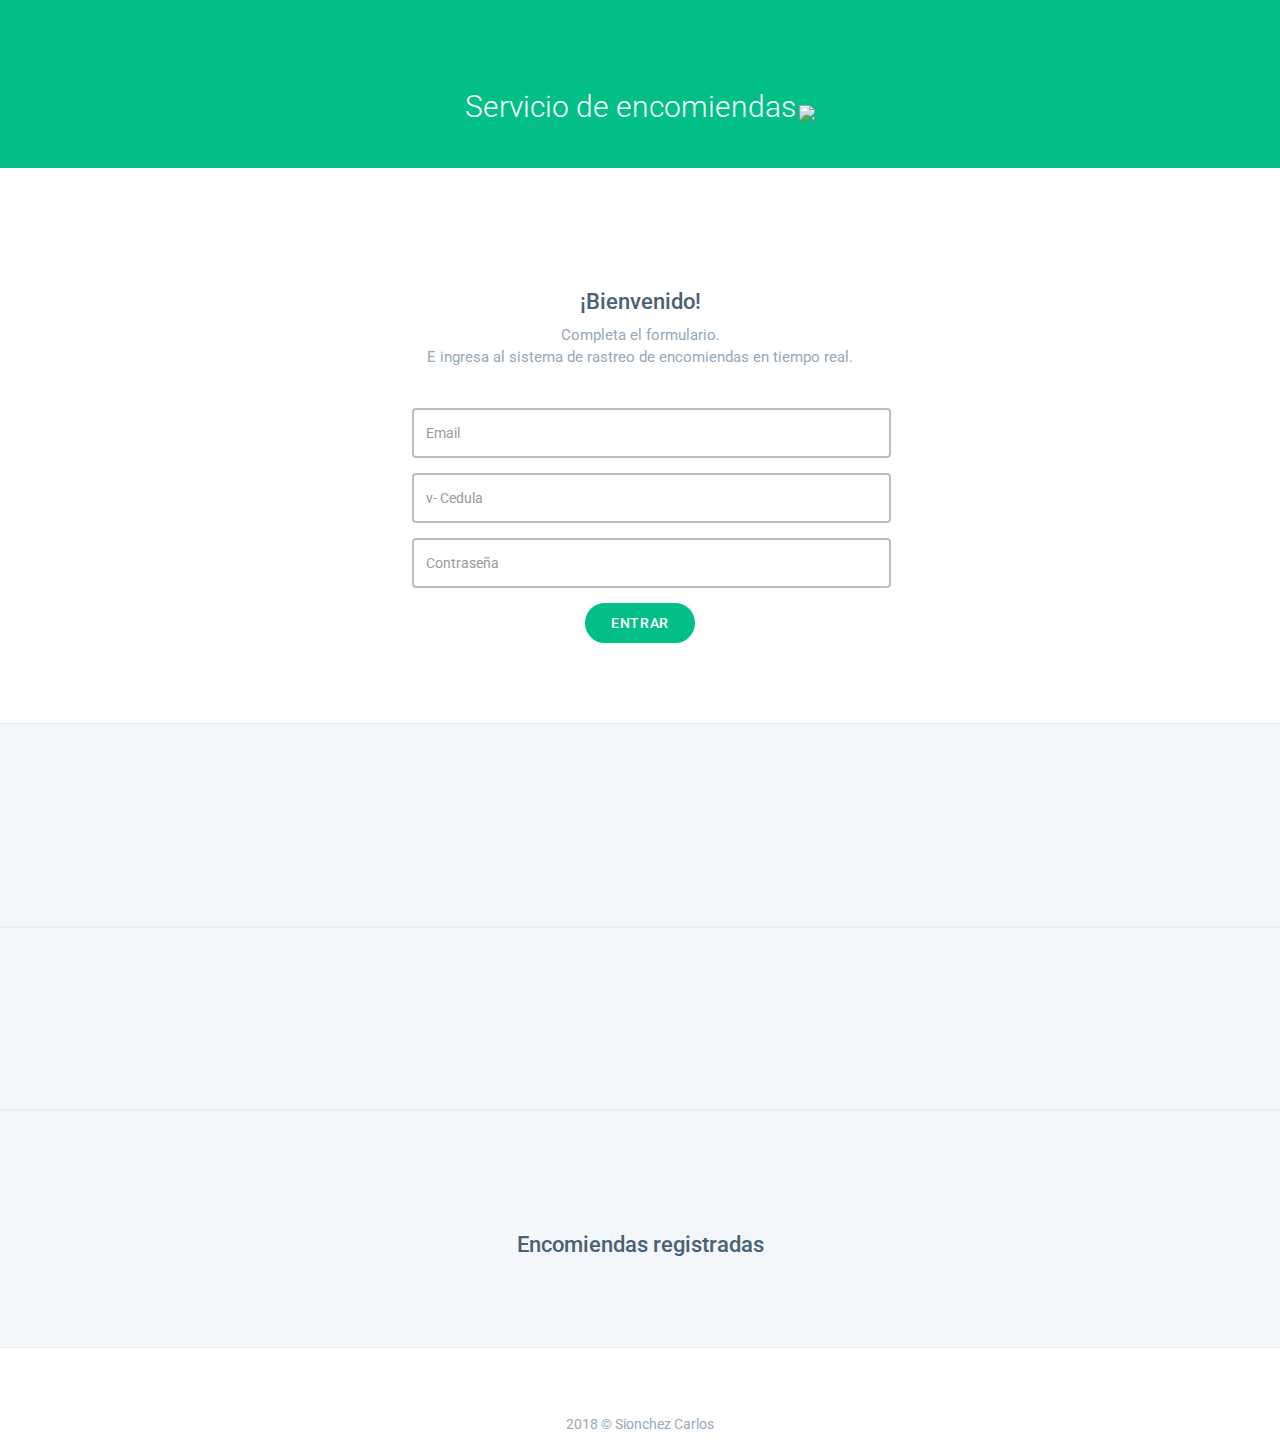
==== public/index.html @ e3ac1810 "modificando estructura y agregando confugiracion de dploy para firebase" ====
<!DOCTYPE html>
<html lang="es">
    <head>
        <meta charset="utf-8"><!-- Conjunto de Caracteres Predeterminados. -->
        <meta name="viewport" content="width=device-width, initial-scale=1.0">
        <meta name="description" content="#"><!-- Descripcion corta para el SEO. -->
        <meta name="author" content="Sionchez Carlos"><!-- Informacion Acerca del Autor. -->

        <!-- Icono - Inicio.-->
        <link rel="shortcut icon" href="imagenes/favicon.ico">
        <link rel="apple-touch-icon" href="apple-touch-icon.png">
        <link rel="apple-touch-icon" sizes="72x72" href="apple-touch-icon-72x72.png">
        <link rel="apple-touch-icon" sizes="114x114" href="apple-touch-icon-114x114.png">
        <!-- Icono - Fin. -->

        <title>Tesis - Sionchez Carlos</title>

        <!-- Tipografia Goolge Fonts - Inicio. -->
        <link href='https://fonts.googleapis.com/css?family=Pacifico' rel='stylesheet' type='text/css'>
        <link href='https://fonts.googleapis.com/css?family=Roboto:400,300,500,700' rel='stylesheet' type='text/css'>
        <!-- Tipografia Goolge Fonts - Fin. -->

        <link href="css/bootstrap.min.css" rel="stylesheet"><!-- Bootstrap -->

        <link href="css/pe-icon-7-stroke.css" rel="stylesheet"><!-- Fuentes de los Iconos. -->

        <link href="css/estilo.css" rel="stylesheet"><!-- Estilos del Tema Base. -->

        <link href="css/color/verde.css" rel="stylesheet"><!-- Estilos de Color. -->

        <link href="https://cdnjs.cloudflare.com/ajax/libs/tabulator/3.4.6/css/tabulator.min.css" rel="stylesheet"> <!-- Estilos de tabla. -->
        <link href="css/css_personalizados/map.css" rel="stylesheet"> <!-- Estilos de mapa. -->

        <a href="https://icons8.com"></a> <!-- Iconos -->

        <!-- Librerias de FireBase - Inicio. -->
        <script src="https://www.gstatic.com/firebasejs/4.10.1/firebase.js"></script>
        <script src="https://www.gstatic.com/firebasejs/4.9.0/firebase-app.js"></script>
        <script src="https://www.gstatic.com/firebasejs/4.9.0/firebase-auth.js"></script>
        <script src="https://www.gstatic.com/firebasejs/4.9.0/firebase-database.js"></script>
        <script src="https://www.gstatic.com/firebasejs/4.9.0/firebase-firestore.js"></script>
        <script src="https://www.gstatic.com/firebasejs/4.9.0/firebase-messaging.js"></script>
        <script src="./js/js_personalizados/setup.js"></script>


       
        
  

      
        <!-- Librerias de FireBase - Fin. -->
    </head>
    <body data-spy="scroll" data-target="#navbar-menu" id = "total-body" >


     
      <!-- menu -->
    <div id ="principal-menu" style= "display:none">
      <div class="navbar-collapse collapse" id="navbar-menu">
          <!-- Navbar right -->
          <ul class="nav navbar-nav navbar-right">
            
              <li>
                  <button type="button" class="btn btn-white-fill navbar-btn" id="btnCerrarSesion">CERRAR SESIÓN</button>
                  <!-- <a href="" class="btn btn-white-fill navbar-btn">Try for Free</a> -->
              </li>
          </ul>

      </div>
    </div>
      <!--/Menu -->

<!-- End navbar-custom -->


      <!-- Titulo - Inicio. -->
      <section class="bg-custom header-title-box">
        <div class="container"><!-- Inicio del container. -->
          <div class="row">
            <div class="col-sm-12 text-center">
              <h3 class="text-white" style="display:inline-block">Servicio de encomiendas</h3>
              <img style="display:inline-block" src="https://png.icons8.com/ios/50/000000/in-transit.png">
            </div>
          </div>
        </div><!-- Fin del container. -->
      </section>
      <!-- Titulo - Fin. -->

      <!-- Formulario de Inicio de Sesion - Inicio. -->
      <section class="section" id="seccionUno">
        <div class="container"><!-- Inicio del container. -->
          <div class="row"><!-- Inicio del row. -->
            <div class="col-sm-12 text-center"><!-- Inicio de Columna. -->
              <h3 class="title">¡Bienvenido!</h3>
              <p class="text-muted sub-title">Completa el formulario.<br/> E ingresa al sistema de rastreo de encomiendas en tiempo real.</p>
            </div><!-- Fin de Columna. -->
          </div><!-- Fin del row. -->

          <div class="row"><!-- Inicio del row. -->
            <div class="col-sm-12 text-center"><!-- Inicio de Columna. -->
              <form  class="contact-form" onsubmit="login(event)">
                <div class="form-group"><!-- Email. -->
                  <input type="email" class="form-control" id="txtEmail"  placeholder="Email" autocomplete="off">
                </div>
                <div class="form-group"><!-- Cedula. -->
                  <input type="text" class="form-control" id="txtCedula"  placeholder="v- Cedula" autocomplete="off" required>
                </div>
                <div class="form-group"><!-- Contraseña. -->
                  <input type="password" class="form-control" id="txtPassword" placeholder="Contraseña" autocomplete="off">
                </div>

                <div class="row"><!-- Inicio del row. -->
                  <div class="col-xs-12"><!-- Inicio de Columna. -->
                    <div class="text-center">
                        <input type="submit" class="btn btn-custom" id="btnInicioSesion" value="Entrar" >
                      <!-- <button type="button" class="btn btn-custom" id="btnInicioSesion">INICIAR SESEÓN</button> -->
                    </div>
                  </div><!-- Fin de Columna. -->
                </div><!-- Fin del row. -->
                </form>
              </div><!-- Fin de Columna. -->
            </div><!-- Fin del row. -->
          </div><!-- Fin del container. -->
        </section>
        <!-- Formulario de Inicio de Sesion - Fin. -->

        <!-- Seccion Uno - Inicio. -->
        <section class="section bg-light" id="seccionDos">
            <div class="container"><!-- Inicio del container. -->
                <div class="row"><!-- Inicio de row. -->
                    <div class="col-sm-12 text-center">
                        <!-- <h3 class="title">TÍtulo</h3>
                        <p class="text-muted sub-title">Lorem ipsum dolor sit amet, consectetuer adipiscing elit. Aenean commodo ligula eget dolor.<br/> Aenean massa. Cum sociis natoque penatibus et magnis dis parturient montes.</p> -->
                        </br>
                        <!-- <button type="button" class="btn-sc btn-custom" id="btnCerrarSesion">CERRAR SESEÓN</button> -->
                    </div>
                </div><!-- Fin del row. -->
            </div><!-- Fin del container. -->
        </section>
        <!-- Seccion Uno - Fin -->

        <!-- Seccion Dos - Inicio. -->
        <section class="section bg-light" id="seccionTres">
            <div class="container"><!-- Inicio del container. -->
                <div class="row"><!-- Inicio de row. -->
                    <div class="col-sm-12 text-center">
                        <!-- <h3 class="title">TÍtulo</h3> -->
                        <button type="button" class="btn-sc btn-custom" id="btnBuscarPorUsuario" onClick = "validateId()" style="display:none" >Rastree su paquete</button>
                        <button type="button" class="btn-sc btn-custom" id="btnBuscarPaqueteId" onClick="getPackageId()" style="display:none" >Buscar paquete por Id</button>
                        <button type="button" class="btn-sc btn-custom" id="btnBuscarPaquetes" onClick="findPackages()" style="display:none" >Obtener todos los paquetes</button>
                        <button type="button" class="btn-sc btn-custom" id="btnBuscarPaquetesCiudad" onClick="selectCity()" style="display:none" >Buscar paquetes por destino</button>
                        <!-- <button type="button" class="btn-sc btn-custom" id="btnModal" onClick="modal()">Prueba Modal</button>
                        <button type="button" class="btn-sc btn-custom" id="btnMap" onClick="updateMapLocation()">Prueba actualizar valor mapa</button> -->
                        
                    </div>
                </div><!-- Fin del row. -->
            </div><!-- Fin del container. -->
        </section>
        <!-- Seccion Dos - Fin -->

        <!-- Seccion Cuatro - Inicio. -->
        <section class="section bg-light" id="seccionCuatro">
          <div class="container"><!-- Inicio del container. -->
              <div class="row"><!-- Inicio de row. -->
                  <div class="col-sm-12 text-center">
                      <h3 class="title">Encomiendas registradas</h3>
                      <div id ="tabla">

                      </div>
                      <!-- <p class="text-muted sub-title">Lorem ipsum dolor sit amet, consectetuer adipiscing elit. Aenean commodo ligula eget dolor.<br/> Aenean massa. Cum sociis natoque penatibus et magnis dis parturient montes.</p> -->
                  </div>
              </div><!-- Fin del row. -->
          </div><!-- Fin del container. -->
      </section>
      <!-- Seccion Cuatro - Fin -->
      <!-- Seccion Cinco - Inicio. -->

      <section  id="seccionCinco" style="display:none">
        <!-- <div class="container"><!-- Inicio del container. -->
            <!-- <div class="row">Inicio de row. -->
                <!-- <div class="col-sm-12 text-center"> --> 
                    <button type="button" class ="Modal-close" onclick="closeModal()"></button>
                    

                    <h3 class="display-4">Detalles de la encomienda:</h3>
                    <div id = "infPaquete">
                      
                      <div class="floating-box">
                        <p id="idPaquete">Id Paquete:</p> 
                        <p id = "nombre">Nombre:</p>
                        <p id = "apellido">Apellido:</p>
                      </div>
                       
                      <div class="floating-box">
                        <p id = "salida">Salidada:</p>
                        <p id = "destino">Destino:</p>
                        <p id = "unidad">Unidad:</p>
                      </div>

                      
                      <div class="floating-box">
                        <p id = "desc"> Descripción:</p>
                     
                      </div>
                        
                        
                    </div>
                    <div id = "map"></div>
                    
                    <!-- <p class="text-muted sub-title">Lorem ipsum dolor sit amet, consectetuer adipiscing ept. Aenean commodo ligula eget dolor.<br/> Aenean massa. Cum sociis natoque penatibus et magnis dis parturient montes.</p> -->
                <!-- </div> -->
            <!-- </div>Fin del row. -->
        <!-- </div>Fin del container. -->
    </section>
    <!-- Seccion Cinco - Fin -->

        <!-- Pie de Pagina - Inicio. -->
        <footer class="section bg-gray footer">
          <div class="container"><!-- Inicio del container. -->
            <div class="row"><!-- Inicio de Columna. -->
              <div class="col-sm-12">
                <div class="footer-alt text-center">
                  <p class="text-muted m-b-0">2018 © Sionchez Carlos</p>
                </div>
              </div>
            </div><!-- Fin de Columna. -->
          </div><!-- Fin del container. -->
        </footer>
        <!-- Pie de Pagina - Fin. -->
   
       
        <!-- js placed at the end of the document so the pages load faster -->
        <script src="js/jquery-2.1.4.min.js"></script>
        <script src="js/bootstrap.min.js"></script>
        <!-- Jquery easing -->
        <script type="text/javascript" src="js/jquery.easing.1.3.min.js"></script>
        <!--sticky header-->
        <script type="text/javascript" src="js/jquery.sticky.js"></script>
        <!-- parsley - form validation -->
        <script type="text/javascript" src="js/parsley.min.js"></script>
        <!--common script for all pages-->
        <script src="js/jquery.app.js"></script>
        <!-- Libreria para manejar los mensajes al usuario -->
        <script src="https://unpkg.com/sweetalert/dist/sweetalert.min.js"></script>
        <!-- Libreria Tabulator, como manejador de las tablas  -->
        <script   src="https://code.jquery.com/ui/1.12.1/jquery-ui.min.js"   integrity="sha256-VazP97ZCwtekAsvgPBSUwPFKdrwD3unUfSGVYrahUqU="   crossorigin="anonymous"></script>
        
        <script type="text/javascript" src="https://cdnjs.cloudflare.com/ajax/libs/tabulator/3.4.6/js/tabulator.min.js"></script>

         <!-- JS Personalizados - Inicio. -->
         <script src="js\js_personalizados\inicio_sesion.js"></script>
         <script src="js\js_personalizados\user.js"></script>
         <script src="js\js_personalizados\package.js"></script>
         <script src ="js/js_personalizados/utilities.js"></script>
         <!-- JS Personalizados - Fin. -->
          <!-- JS de Google Maps -Inicio -->
         <script src="https://maps.googleapis.com/maps/api/js?key=AIzaSyAMlY8XSEiIhadWUSuLr5lgk7InHzoGbU8&callback=initMap"
            async defer>
          </script>
          <!-- JS de Google Maps  -Fin -->

    </body>
</html>
---- public/css/pe-icon-7-stroke.css ----
@font-face {
	font-family: 'Pe-icon-7-stroke';
	src:url('../fonts/Pe-icon-7-stroke.eot?d7yf1v');
	src:url('../fonts/Pe-icon-7-stroke.eot?#iefixd7yf1v') format('embedded-opentype'),
		url('../fonts/Pe-icon-7-stroke.woff?d7yf1v') format('woff'),
		url('../fonts/Pe-icon-7-stroke.ttf?d7yf1v') format('truetype'),
		url('../fonts/Pe-icon-7-stroke.svg?d7yf1v#Pe-icon-7-stroke') format('svg');
	font-weight: normal;
	font-style: normal;
}

[class^="pe-7s-"], [class*=" pe-7s-"] {
	display: inline-block;
	font-family: 'Pe-icon-7-stroke';
	speak: none;
	font-style: normal;
	font-weight: normal;
	font-variant: normal;
	text-transform: none;
	line-height: 1;

	/* Better Font Rendering =========== */
	-webkit-font-smoothing: antialiased;
	-moz-osx-font-smoothing: grayscale;
}

.pe-7s-album:before {
	content: "\e6aa";
}
.pe-7s-arc:before {
	content: "\e6ab";
}
.pe-7s-back-2:before {
	content: "\e6ac";
}
.pe-7s-bandaid:before {
	content: "\e6ad";
}
.pe-7s-car:before {
	content: "\e6ae";
}
.pe-7s-diamond:before {
	content: "\e6af";
}
.pe-7s-door-lock:before {
	content: "\e6b0";
}
.pe-7s-eyedropper:before {
	content: "\e6b1";
}
.pe-7s-female:before {
	content: "\e6b2";
}
.pe-7s-gym:before {
	content: "\e6b3";
}
.pe-7s-hammer:before {
	content: "\e6b4";
}
.pe-7s-headphones:before {
	content: "\e6b5";
}
.pe-7s-helm:before {
	content: "\e6b6";
}
.pe-7s-hourglass:before {
	content: "\e6b7";
}
.pe-7s-leaf:before {
	content: "\e6b8";
}
.pe-7s-magic-wand:before {
	content: "\e6b9";
}
.pe-7s-male:before {
	content: "\e6ba";
}
.pe-7s-map-2:before {
	content: "\e6bb";
}
.pe-7s-next-2:before {
	content: "\e6bc";
}
.pe-7s-paint-bucket:before {
	content: "\e6bd";
}
.pe-7s-pendrive:before {
	content: "\e6be";
}
.pe-7s-photo:before {
	content: "\e6bf";
}
.pe-7s-piggy:before {
	content: "\e6c0";
}
.pe-7s-plugin:before {
	content: "\e6c1";
}
.pe-7s-refresh-2:before {
	content: "\e6c2";
}
.pe-7s-rocket:before {
	content: "\e6c3";
}
.pe-7s-settings:before {
	content: "\e6c4";
}
.pe-7s-shield:before {
	content: "\e6c5";
}
.pe-7s-smile:before {
	content: "\e6c6";
}
.pe-7s-usb:before {
	content: "\e6c7";
}
.pe-7s-vector:before {
	content: "\e6c8";
}
.pe-7s-wine:before {
	content: "\e6c9";
}
.pe-7s-cloud-upload:before {
	content: "\e68a";
}
.pe-7s-cash:before {
	content: "\e68c";
}
.pe-7s-close:before {
	content: "\e680";
}
.pe-7s-bluetooth:before {
	content: "\e68d";
}
.pe-7s-cloud-download:before {
	content: "\e68b";
}
.pe-7s-way:before {
	content: "\e68e";
}
.pe-7s-close-circle:before {
	content: "\e681";
}
.pe-7s-id:before {
	content: "\e68f";
}
.pe-7s-angle-up:before {
	content: "\e682";
}
.pe-7s-wristwatch:before {
	content: "\e690";
}
.pe-7s-angle-up-circle:before {
	content: "\e683";
}
.pe-7s-world:before {
	content: "\e691";
}
.pe-7s-angle-right:before {
	content: "\e684";
}
.pe-7s-volume:before {
	content: "\e692";
}
.pe-7s-angle-right-circle:before {
	content: "\e685";
}
.pe-7s-users:before {
	content: "\e693";
}
.pe-7s-angle-left:before {
	content: "\e686";
}
.pe-7s-user-female:before {
	content: "\e694";
}
.pe-7s-angle-left-circle:before {
	content: "\e687";
}
.pe-7s-up-arrow:before {
	content: "\e695";
}
.pe-7s-angle-down:before {
	content: "\e688";
}
.pe-7s-switch:before {
	content: "\e696";
}
.pe-7s-angle-down-circle:before {
	content: "\e689";
}
.pe-7s-scissors:before {
	content: "\e697";
}
.pe-7s-wallet:before {
	content: "\e600";
}
.pe-7s-safe:before {
	content: "\e698";
}
.pe-7s-volume2:before {
	content: "\e601";
}
.pe-7s-volume1:before {
	content: "\e602";
}
.pe-7s-voicemail:before {
	content: "\e603";
}
.pe-7s-video:before {
	content: "\e604";
}
.pe-7s-user:before {
	content: "\e605";
}
.pe-7s-upload:before {
	content: "\e606";
}
.pe-7s-unlock:before {
	content: "\e607";
}
.pe-7s-umbrella:before {
	content: "\e608";
}
.pe-7s-trash:before {
	content: "\e609";
}
.pe-7s-tools:before {
	content: "\e60a";
}
.pe-7s-timer:before {
	content: "\e60b";
}
.pe-7s-ticket:before {
	content: "\e60c";
}
.pe-7s-target:before {
	content: "\e60d";
}
.pe-7s-sun:before {
	content: "\e60e";
}
.pe-7s-study:before {
	content: "\e60f";
}
.pe-7s-stopwatch:before {
	content: "\e610";
}
.pe-7s-star:before {
	content: "\e611";
}
.pe-7s-speaker:before {
	content: "\e612";
}
.pe-7s-signal:before {
	content: "\e613";
}
.pe-7s-shuffle:before {
	content: "\e614";
}
.pe-7s-shopbag:before {
	content: "\e615";
}
.pe-7s-share:before {
	content: "\e616";
}
.pe-7s-server:before {
	content: "\e617";
}
.pe-7s-search:before {
	content: "\e618";
}
.pe-7s-film:before {
	content: "\e6a5";
}
.pe-7s-science:before {
	content: "\e619";
}
.pe-7s-disk:before {
	content: "\e6a6";
}
.pe-7s-ribbon:before {
	content: "\e61a";
}
.pe-7s-repeat:before {
	content: "\e61b";
}
.pe-7s-refresh:before {
	content: "\e61c";
}
.pe-7s-add-user:before {
	content: "\e6a9";
}
.pe-7s-refresh-cloud:before {
	content: "\e61d";
}
.pe-7s-paperclip:before {
	content: "\e69c";
}
.pe-7s-radio:before {
	content: "\e61e";
}
.pe-7s-note2:before {
	content: "\e69d";
}
.pe-7s-print:before {
	content: "\e61f";
}
.pe-7s-network:before {
	content: "\e69e";
}
.pe-7s-prev:before {
	content: "\e620";
}
.pe-7s-mute:before {
	content: "\e69f";
}
.pe-7s-power:before {
	content: "\e621";
}
.pe-7s-medal:before {
	content: "\e6a0";
}
.pe-7s-portfolio:before {
	content: "\e622";
}
.pe-7s-like2:before {
	content: "\e6a1";
}
.pe-7s-plus:before {
	content: "\e623";
}
.pe-7s-left-arrow:before {
	content: "\e6a2";
}
.pe-7s-play:before {
	content: "\e624";
}
.pe-7s-key:before {
	content: "\e6a3";
}
.pe-7s-plane:before {
	content: "\e625";
}
.pe-7s-joy:before {
	content: "\e6a4";
}
.pe-7s-photo-gallery:before {
	content: "\e626";
}
.pe-7s-pin:before {
	content: "\e69b";
}
.pe-7s-phone:before {
	content: "\e627";
}
.pe-7s-plug:before {
	content: "\e69a";
}
.pe-7s-pen:before {
	content: "\e628";
}
.pe-7s-right-arrow:before {
	content: "\e699";
}
.pe-7s-paper-plane:before {
	content: "\e629";
}
.pe-7s-delete-user:before {
	content: "\e6a7";
}
.pe-7s-paint:before {
	content: "\e62a";
}
.pe-7s-bottom-arrow:before {
	content: "\e6a8";
}
.pe-7s-notebook:before {
	content: "\e62b";
}
.pe-7s-note:before {
	content: "\e62c";
}
.pe-7s-next:before {
	content: "\e62d";
}
.pe-7s-news-paper:before {
	content: "\e62e";
}
.pe-7s-musiclist:before {
	content: "\e62f";
}
.pe-7s-music:before {
	content: "\e630";
}
.pe-7s-mouse:before {
	content: "\e631";
}
.pe-7s-more:before {
	content: "\e632";
}
.pe-7s-moon:before {
	content: "\e633";
}
.pe-7s-monitor:before {
	content: "\e634";
}
.pe-7s-micro:before {
	content: "\e635";
}
.pe-7s-menu:before {
	content: "\e636";
}
.pe-7s-map:before {
	content: "\e637";
}
.pe-7s-map-marker:before {
	content: "\e638";
}
.pe-7s-mail:before {
	content: "\e639";
}
.pe-7s-mail-open:before {
	content: "\e63a";
}
.pe-7s-mail-open-file:before {
	content: "\e63b";
}
.pe-7s-magnet:before {
	content: "\e63c";
}
.pe-7s-loop:before {
	content: "\e63d";
}
.pe-7s-look:before {
	content: "\e63e";
}
.pe-7s-lock:before {
	content: "\e63f";
}
.pe-7s-lintern:before {
	content: "\e640";
}
.pe-7s-link:before {
	content: "\e641";
}
.pe-7s-like:before {
	content: "\e642";
}
.pe-7s-light:before {
	content: "\e643";
}
.pe-7s-less:before {
	content: "\e644";
}
.pe-7s-keypad:before {
	content: "\e645";
}
.pe-7s-junk:before {
	content: "\e646";
}
.pe-7s-info:before {
	content: "\e647";
}
.pe-7s-home:before {
	content: "\e648";
}
.pe-7s-help2:before {
	content: "\e649";
}
.pe-7s-help1:before {
	content: "\e64a";
}
.pe-7s-graph3:before {
	content: "\e64b";
}
.pe-7s-graph2:before {
	content: "\e64c";
}
.pe-7s-graph1:before {
	content: "\e64d";
}
.pe-7s-graph:before {
	content: "\e64e";
}
.pe-7s-global:before {
	content: "\e64f";
}
.pe-7s-gleam:before {
	content: "\e650";
}
.pe-7s-glasses:before {
	content: "\e651";
}
.pe-7s-gift:before {
	content: "\e652";
}
.pe-7s-folder:before {
	content: "\e653";
}
.pe-7s-flag:before {
	content: "\e654";
}
.pe-7s-filter:before {
	content: "\e655";
}
.pe-7s-file:before {
	content: "\e656";
}
.pe-7s-expand1:before {
	content: "\e657";
}
.pe-7s-exapnd2:before {
	content: "\e658";
}
.pe-7s-edit:before {
	content: "\e659";
}
.pe-7s-drop:before {
	content: "\e65a";
}
.pe-7s-drawer:before {
	content: "\e65b";
}
.pe-7s-download:before {
	content: "\e65c";
}
.pe-7s-display2:before {
	content: "\e65d";
}
.pe-7s-display1:before {
	content: "\e65e";
}
.pe-7s-diskette:before {
	content: "\e65f";
}
.pe-7s-date:before {
	content: "\e660";
}
.pe-7s-cup:before {
	content: "\e661";
}
.pe-7s-culture:before {
	content: "\e662";
}
.pe-7s-crop:before {
	content: "\e663";
}
.pe-7s-credit:before {
	content: "\e664";
}
.pe-7s-copy-file:before {
	content: "\e665";
}
.pe-7s-config:before {
	content: "\e666";
}
.pe-7s-compass:before {
	content: "\e667";
}
.pe-7s-comment:before {
	content: "\e668";
}
.pe-7s-coffee:before {
	content: "\e669";
}
.pe-7s-cloud:before {
	content: "\e66a";
}
.pe-7s-clock:before {
	content: "\e66b";
}
.pe-7s-check:before {
	content: "\e66c";
}
.pe-7s-chat:before {
	content: "\e66d";
}
.pe-7s-cart:before {
	content: "\e66e";
}
.pe-7s-camera:before {
	content: "\e66f";
}
.pe-7s-call:before {
	content: "\e670";
}
.pe-7s-calculator:before {
	content: "\e671";
}
.pe-7s-browser:before {
	content: "\e672";
}
.pe-7s-box2:before {
	content: "\e673";
}
.pe-7s-box1:before {
	content: "\e674";
}
.pe-7s-bookmarks:before {
	content: "\e675";
}
.pe-7s-bicycle:before {
	content: "\e676";
}
.pe-7s-bell:before {
	content: "\e677";
}
.pe-7s-battery:before {
	content: "\e678";
}
.pe-7s-ball:before {
	content: "\e679";
}
.pe-7s-back:before {
	content: "\e67a";
}
.pe-7s-attention:before {
	content: "\e67b";
}
.pe-7s-anchor:before {
	content: "\e67c";
}
.pe-7s-albums:before {
	content: "\e67d";
}
.pe-7s-alarm:before {
	content: "\e67e";
}
.pe-7s-airplay:before {
	content: "\e67f";
}
---- public/css/estilo.css ----
/* Tesis - Sionchez Carlos. */
/*/////////////////////////////////////////
[Table of contents]
1. Reset.
2. Helper classes.
3. Buttons.
4. Dropdown.
5. Navbar Custom.
6. Home.
7. FEATURES.
8. Pricing.
9. Testimonials.
10. SUBSCRIBE.
11. Footer.
12. Other pages CSS.
    12.1 Contact.
    12.2 Team.
    12.3 FAQ.
    12.4 JOB.
    12.5 Intro Form.
13. Responsive.
/////////////////////////////////////////*/
/*//////////////////// 1. Reset. ////////////////////*/
body {
  font-family: 'Roboto', sans-serif;
  color: #496174;
  background: #fff;
  font-size: 14px;
  line-height: 22px;
  overflow-x:hidden;
}

::selection{
  background: rgba(249, 230, 5, 0.5);
  color: #496174;
}

::-moz-selection {
  background: rgba(249, 230, 5, 0.5);
  color: #496174;
}

a:hover,a:focus,.a:active {
  text-decoration: none;
  outline: none !important;
}

/*//////////////////// Back to top. ////////////////////*/
.back-to-top {
  width: 30px;
  height: 30px;
  position: fixed;
  bottom: 10px;
  right: 20px;
  display: none;
  text-align: center;
  z-index: 10000;
  -webkit-border-radius: 3px;
  -moz-border-radius: 3px;
  border-radius: 3px;
  background-color: #496174;
}

.back-to-top i {
  color: #fff;
  font-size: 22px;
  display: block;
  line-height: 30px;
}

/*//////////////////// 2. Helper classes. ////////////////////*/
.section {
  padding-top: 100px;
  padding-bottom: 80px;
}

.sub-title {
  margin-bottom: 40px;
  font-size: 15px;
}

.title {
  font-size: 22px;
  margin-top: 22px;
}

.text-white {
  color: #ffffff !important;
}

.text-muted {
  color: #95A8B7;
}

.text-light {
  color: rgba(255, 255, 255, 0.7);
}

.font-light {
  font-weight: 300;
}

.bg-light {
  background-color: #f3f6fa;
  border-top: 1px solid #E6EDF3;
  border-bottom: 1px solid #E6EDF3;
}

.m-t-20 {
  margin-top: 20px;
}

.m-t-0 {
  margin-top: 0px !important;
}

.m-b-0 {
  margin-bottom: 0px;
}

.p-0 {
  padding: 0px !important;
}

.w-full {
  width: 100% !important;
}

/*//////////////////// Background Images. ////////////////////*/
.bg-img-1 {
  background: url("../images/bg4.jpg") no-repeat;
  background-size: cover;
}
.bg-img-2 {
  background: url("../images/bg1.jpg") center no-repeat;
  background-size: cover;
}

/*//////////////////// 3. Buttons. ////////////////////*/
.btn {
  border-radius: 2px;
  padding: 8px 16px;
  outline: none !important;
  box-shadow: none !important;
}

.btn-sm {
  padding: 5px 10px !important;
}

.btn-white-fill {
  padding: 8px 24px !important;
  background-color: #ffffff;
  border: 2px solid rgba(255, 255, 255, 0.75) !important;
  border-radius: 50px;
  font-weight: 500;
  text-transform: uppercase;
  letter-spacing: 0.04em;
}

.btn-white-fill:hover {
  border: 2px solid rgba(255, 255, 255, 0.75) !important;
  background-color: transparent;
  color: #ffffff !important;
}

.btn-white-bordered {
  padding: 8px 24px !important;
  background-color: transparent !important;
  border: 2px solid rgba(255, 255, 255, 0.75) !important;
  color: #ffffff;
  border-radius: 50px;
  font-weight: 500;
  text-transform: uppercase;
  letter-spacing: 0.04em;
}

.btn-white-bordered:hover {
  background-color: #ffffff !important;
}

.btn-custom {
  padding: 8px 24px !important;
  color: #ffffff !important;
  border-radius: 50px;
  font-weight: 500;
  text-transform: uppercase;
  letter-spacing: 0.04em;
}

.btn-custom:hover {
  background-color: transparent !important;
}

.video-btn {
  color: #ffffff !important;
  letter-spacing: 1px;
  outline: none !important;
}

.video-btn i {
  margin-right: 7px;
  width: 20px;
  height: 20px;
  border: 2px solid #fff;
  border-radius: 50%;
  line-height: 17px;
  vertical-align: middle;
  text-align: center;
  font-size: 12px;
  padding-left: 3px;
  margin-left: -12px;
}

/*//////////////////// 4. Dropdown. ////////////////////*/
.dropdown-menu {
  box-shadow: none;
  padding: 4px;
  border-radius: 4px !important;
  -webkit-animation: dropdownOpen 0.3s ease-out;
  -o-animation: dropdownOpen 0.3s ease-out;
  animation: dropdownOpen 0.3s ease-out;
  border: 2px solid #eee;
}

.dropdown-menu > li > a {
  padding: 6px 20px;
  font-size: 15px !important;
  color: #496174 !important;
}

.dropdown-menu>li>a:focus, .dropdown-menu>li>a:hover {
  color: #ffffff !important;
}

@-webkit-keyframes dropdownOpen {
  0% {
    -webkit-transform: scale(0);
    -ms-transform: scale(0);
    -o-transform: scale(0);
    transform: scale(0);
    opacity: 0;
  }
  100% {
    -webkit-transform: scale(1);
    -ms-transform: scale(1);
    -o-transform: scale(1);
    transform: scale(1);
    opacity: 1;
  }
}

@keyframes dropdownOpen {
  0% {
    -webkit-transform: scale(0);
    -ms-transform: scale(0);
    -o-transform: scale(0);
    transform: scale(0);
    opacity: 0;
  }
  100% {
    -webkit-transform: scale(1);
    -ms-transform: scale(1);
    -o-transform: scale(1);
    transform: scale(1);
    opacity: 1;
  }
}

/*//////////////////// Modals. ////////////////////*/
.modal .modal-dialog .modal-content {
  -moz-box-shadow: none;
  -webkit-box-shadow: none;
  border-color: #DDDDDD;
  border-radius: 2px;
  box-shadow: none;
  padding: 25px;
}

.modal .modal-dialog .modal-content .modal-header {
  border-bottom-width: 2px;
  margin: 0;
  padding: 0;
  padding-bottom: 15px;
}

.modal .modal-dialog .modal-content .modal-body {
  padding: 20px 0;
}

.modal .modal-dialog .modal-content .modal-footer {
  padding: 0;
  padding-top: 15px;
}

/*//////////////////// 5. Navbar Custom. ////////////////////*/
.navbar-custom {
  width: 100%;
  border-radius: 0px;
  z-index: 999;
  padding: 20px 0px;
  margin-bottom: 0px;
  -webkit-transition: all 0.5s ease-in-out;
  -moz-transition: all 0.5s ease-in-out;
  -o-transition: all 0.5s ease-in-out;
  transition: all 0.5s ease-in-out;
}

.navbar-custom .navbar-nav li a {
  color: rgba(255, 255, 255, 0.75);
  font-size: 15px;
  margin: 5px 0px;
}

.navbar-custom .nav>li>a:focus,.navbar-custom .nav>li>a:hover,.navbar-custom .navbar-nav li.active a {
  background-color: transparent;
  color: #ffffff;
}

.navbar-toggle .icon-bar {
  background-color: #ffffff;
}

.navbar-btn {
  padding: 5px 20px !important;
  text-transform: none !important;
  font-weight: 400;
  margin-top: 8px !important;
}

.logo {
  font-weight: 500;
  font-size: 22px;
  color: #ffffff !important;
  letter-spacing: 1px;
}

.navbar-toggle {
  font-size: 30px;
}

.navbar-custom .btn-custom {
  margin-top: 8px;
  margin-left: 20px;
}

.nav .open>a, .nav .open>a:focus, .nav .open>a:hover {
  background-color: transparent;
  border-color: #337ab7;
}

.sticky-wrapper {
	position: absolute;
	width: 100%;
}

.sticky-wrapper.is-sticky .navbar-custom {
	padding: 10px 0px !important;
}

/*//////////////////// 6. Home. ////////////////////*/
.home-fullscreen {
  height: 100%;
  min-height: 400px;
}

.home-wrapper {
  padding: 200px 0px 150px 0px;
}

.home-sm {
  padding: 175px 0px 125px 0px !important;
}
.home-sm .h1 {
  margin-top: 30px !important;
}
.home-wrapper-alt{
  display: table-cell;
  vertical-align: middle;
}

.home-wrapper h1{
  line-height: 46px;
  width: 70%;
  margin: 0 auto;
}

.home-wrapper h4 {
  line-height: 24px;
  font-size: 16px;
  font-weight: 400;
  width: 80%;
  margin: 30px auto 50px auto;
}

.full-screen {
  display: table;
  height: 100%;
  width: 100%;
}

.or-space {
  margin: 0 20px;
}

iframe {
  max-width: 100%;
}

.frame-border {
  border: 9px solid rgba(0, 0, 0, 0.3);
  webkit-border-radius: 5px 5px 5px 5px;
  -moz-border-radius: 5px 5px 5px 5px;
  border-radius: 5px 5px 5px 5px;
}

/*//////////////////// 7. FEATURES. ////////////////////*/
.feat-description p {
  margin-top: 20px;
  margin-bottom: 20px;
  line-height: 26px;
}

.feat-description h4 {
  font-weight: 300;
  line-height: 28px;
}

.title-box-icon i {
  font-size: 48px;
  margin-bottom: 20px;
}

.title-box-icon h3 {
  margin-bottom: 70px;
}

.features-box {
  margin-top: 30px;
  padding: 20px;
  text-align: center;
}

.features-box i {
  font-size: 48px;
}

/*///////////////////// 8. Pricing. ////////////////////*/
.pricing-column {
  position: relative;
  margin-bottom: 40px;
}

.pricing-column .inner-box {
  position: relative;
  margin: 20px auto 0px auto;
  max-width: 320px;
  padding: 0px 30px 50px;
  border: 2px solid #95A8B7;
}

.inner-box p {
  padding: 0px 20px;
  text-align: center;
  font-size: 15px;
  line-height: 26px;
  color: #7f7f7f;
  margin-bottom: 30px;
}

.inner-box.active {
  -webkit-transform: scale(1.05);
  -ms-transform: scale(1.05);
  transform: scale(1.05);
}

.pricing-column .plan-header {
  position: relative;
  padding: 30px 20px 25px;
}

.pricing-column .plan-title {
  font-size: 16px;
  margin-bottom: 10px;
  text-transform: uppercase;
  letter-spacing: 1px;
  font-weight: 400;
}

.pricing-column .plan-price {
  font-size: 38px;
  margin-bottom: 10px;
  font-weight: 700;
}

.pricing-column .plan-duration {
  font-size: 13px;
  color: #98a6ad;
}

.pricing-column .plan-stats {
  position: relative;
  padding: 30px 20px 15px;
}

.pricing-column .plan-stats li {
  margin-bottom: 15px;
  line-height: 24px;
}

.pricing-column .plan-stats li i {
  font-size: 18px;
  width: 26px;
  vertical-align: middle;
}

/*//////////////////// 9. Testimonials. ////////////////////*/
.testimonial-description {
  margin-top: 50px;
  border-radius: 5px;
  padding: 30px 30px 20px 30px;
  position: relative;
  background-color: #ffffff;
  box-shadow: 1px 1px 2px rgba(222, 222, 222, 0.32);
}

.testimonial-description:after {
  content: "";
  bottom: -15px;
  left: 50px;
  position: absolute;
  width: 0;
  height: 0;
  border-top: 15px solid #fff;
  border-left: 10px solid transparent;
  border-right: 10px solid transparent;
}

.testimonial-description p {
  line-height: 24px;
  font-size: 14px;
  font-style: italic;
}

.testimonial-user-thumb img{
  border-radius:50%;
  width: 60px;
  height: 60px;
}

.testimonial-user-name {
  margin-bottom: 0px;
}

.user-thumb,
.user-text{
  display: inline-block;
  vertical-align:bottom;
}

.user-thumb{
  margin-right:15px;
}

.testimonial-user-info{
  padding-left:30px;
  margin-top: 35px;
}

.user-position{
  font-weight:400;
  display: block;
}

/*//////////////////// 10. SUBSCRIBE. ////////////////////*/
.input-subscribe {
  background-color: transparent;
  color: #fff;
  border: 2px solid rgba(255, 255, 255, 0.4);
  height: 50px;
  padding-left: 20px;
  box-shadow: none !important;
  margin-bottom: 10px;
}

.input-subscribe:focus {
  border: 2px solid rgba(255, 255, 255, 0.6);
}

input.input-subscribe::-webkit-input-placeholder {
  color: rgba(255, 255, 255, 0.4);
  font-weight: normal;
}

input.input-subscribe:-moz-placeholder {
  color: rgba(255, 255, 255, 0.4);
}

input.input-subscribe::-moz-placeholder {
  color: rgba(255, 255, 255, 0.4);
}

input.input-subscribe:-ms-input-placeholder {
  color: rgba(255, 255, 255, 0.4);
}

label.valid {
  color: #ffffff;
  font-weight: normal;
  margin: 10px 0;
}

/*//////////////////// 11. Footer. ////////////////////*/
.footer {
  padding-top: 15px;/*padding-top: 60px;*/
  padding-bottom: 15px;/*padding-bottom: 60px;*/
  background-color: ##F0F0F0;
}

.footer h5{
  color: #ffffff;
  font-size: 15px;
  margin-bottom: 20px;
  font-weight: 700;
  letter-spacing: 1px;
}

.footer a{
  color: rgba(255, 255, 255, 0.4);;
}

.footer a:hover{
  color: rgba(255, 255, 255, 0.6);;
}

.footer ul li {
  margin: 5px 0px;
}

.footer-alt {
  margin-top: 30px;
  padding-top: 20px;
}

.footer address {
  color: rgba(255, 255, 255, 0.4);
  line-height: 24px;
  font-size: 13px;
}

/*//////////////////// 12. Other pages CSS. ////////////////////*/
.header-title-box {
  padding-top: 70px;/*padding-top: 190px;*/
  padding-bottom: 35px;/*padding-bottom: 155px;*/
}

.header-title-box h3 {
  font-size: 30px;
  font-weight: 300;
}

.title-about h3 {
  margin-bottom: 30px;
}

.wide-img-showcase-row {
  position: relative;
}

.no-padding.img {
  background: url(../images/showcase-1.jpg) scroll center no-repeat;
  background-size: cover;
  position: absolute;
  height: 100%;
}

.no-padding.img-2 {
  background: url(../images/showcase-2.jpg) scroll center no-repeat;
  background-size: cover;
  position: absolute;
  height: 100%;
}

.about-detail-img-box {
  padding: 15% 0;
}

/*//////////////////// 12.1 Contact. ////////////////////*/
textarea {
  max-width: 100%;
}

.contact-form .form-control {
  height: 50px;/*height: 42px;*/
  box-shadow: none;
  border: 2px solid rgba(40, 40, 46, 0.3);
}

textarea.form-control {
  height: auto !important;
}

.error {
  margin: 8px 0px;
  display: none;
  color: red;
  font-weight: normal;
}

#ajaxsuccess {
  font-size: 16px;
  width: 100%;
  display: none;
  clear: both;
  margin: 8px 0px;
}

.contact-box {
  padding: 30px;
}

.contact-detail {
  margin-bottom: 40px;
}
.contact-detail i{
  float: left;
  width: 40px;
  font-size: 24px;
}

.contact-detail p,.contact-detail address{
  overflow: hidden;
}

.contact-detail a {
  color: #496174;
}
.parsley-error {
  border: 2px solid red !important;
}
.parsley-errors-list {
  padding-left: 0px;
}
.parsley-errors-list li {
  list-style: none;
  color: red;
  margin-top: 3px;
  font-size: 13px;
}

/*//////////////////// 12.2 Team. ////////////////////*/
.team img {
  max-width: 240px;
  margin: 0px auto;
  background-color: #fafafa;
}

.team .team-member {
  margin: 30px 0px;
}

.team .team-member h4 {
  padding-top: 10px;
  margin-bottom: 5px;
}

.team .team-member p {
  margin-bottom: 0px;
}

/*//////////////////// 12.3 FAQ. ////////////////////*/
.question {
  margin-top: 40px;
  font-weight: 400;
  font-size: 16px;
}

/*////////////////////12.4 JOB. ////////////////////*/
.job-box {
  padding: 20px 30px;
  background-color: #f3f6fa;
  border: 1px solid #E6EDF3;
  border-radius: 5px;
  margin-bottom: 30px;
}

.job-box h5 {
  font-size: 16px;
  font-weight: 400;
  margin-bottom: 15px;
}

.btn-job {
  padding: 6px 20px !important;
  font-size: 12px;
  text-transform: none;
  margin-top: 10px;
}

/*//////////////////// 12.5 Intro Form. ////////////////////*/
.intro-form {
  background-color: #ffffff;
  padding: 30px;
  border-radius: 5px;
  -webkit-box-shadow: 0px 22px 45px -15px rgba(0,0,0,0.5) !important;
  -moz-box-shadow: 0px 22px 45px -15px rgba(0,0,0,0.5) !important;
  box-shadow: 0px 22px 45px -15px rgba(0,0,0,0.5) !important;
}

.intro-form h3{
  color: #949799;
  font-size: 20px;
  font-weight: 600;
  text-transform: uppercase;
  margin-bottom: 30px;
  margin-top: 0px;
}

.intro-form input {
  border: 1px solid #eee;
  height: 38px;
  box-shadow: none !important;
}

.intro-form .form-group:last-of-type {
  margin-bottom: 0;
}

/*//////////////////// 13. Responsive. /////////////////////*/
@media (min-width: 768px) {
  .nav-custom-left {
    margin-left: 5%;
  }

  .navbar-nav>li>a {
    padding-top: 10px;
    padding-bottom: 10px;
  }
}

@media (max-width: 767px) {
  .no-padding.img,.no-padding.img-2 {
    position: relative;
    height: 300px;
  }

  .video-wrapper {
    padding-top: 50px;
  }

  .intro-form {
    margin-top: 50px;
  }

  .feat-description {
    margin-bottom: 50px;
    text-align: center;
  }
}

/*//////////////////// Estilos Personalizados. ////////////////////*/
.form-group{
  margin-bottom: 15px;
  margin-left: 30%;
}

.form-control {
    display: block;
    width: 60%;
    padding: 6px 12px;
    font-size: 14px;
    line-height: 1.42857143;
    color: #555;
    background-color: #fff;
    background-image: none;
    border-radius: 4px;
    -webkit-box-shadow: inset 0 1px 1px rgba(0,0,0,.075);
    transition: border-color ease-in-out .15s,box-shadow ease-in-out .15s;
}

.btn-sc {
    border-radius: 2px;
    padding: 8px 16px;
    outline: none !important;
    box-shadow: none !important;
    margin-bottom: 30px;
    border-radius: 50px
}
/*/////////////////////////////////////////*/
---- public/css/color/verde.css ----
/* Tesis - Sionchez Carlos. */
.back-to-top:hover,.bg-custom,.btn-custom,.dropdown-menu>li>a:focus, .dropdown-menu>li>a:hover,
.navbar-custom
{
  background-color: #01bf86 !important;
}

.btn-white-fill,.text-custom,.btn-white-bordered:hover,.btn-custom:hover,.features-box i,
.pricing-column .plan-title
{
  color: #01bf86 !important;
}

.btn-custom
{
  border: 2px solid #01bf86 !important;
}

.intro-form input:focus 
{
  border: 1px solid #01bf86;
}
---- public/css/css_personalizados/map.css ----
#map {
        height: 250px;
        width: 100%;
       }
#seccionCinco{
  max-width: 768px;
  width: 100%;
  margin: 0 auto;
  position: fixed;
  left: 0;
  right: 0;
  top: 100px;
  background:  white;
  padding: 20px;
  border-radius: 20px;
  box-shadow: 0 0 10px rgba(0,0,0,.4);

  }

  #seccionCinco h3{
    text-align: center;
  }

  .floating-box {
    display: inline-block;
    width: 200px;
    /* height: 75px; */
    margin: 10px 30px 10px 10px;
    /* border: 3px solid #73AD21;   */
}

  .Modal-close {
    width: 50px;
    height: 50px;
    position: absolute;
    right: -25px;
    top: -25px;
    border-radius: 50%;
    border: none;
    background: #171c30;
    color: white;
    cursor: pointer;
  }
   .Modal-close:hover {
    background: #363942;
    
   }
  
  .Modal-close:after {
    content: "X";
    font-weight: bold;
    font-size: 30px;
  }

/* Sweet alerts */
  .swal-footer {
    background-color: rgb(245, 248, 250);
    margin-top: 32px;
    border-top: 1px solid #E9EEF1;
    overflow: hidden;
  }
  

  .swal-button {
    padding: 7px 19px;
    border-radius: 2px;
    background-color: #01bf86;
    font-size: 12px;
    border: 1px solid #0cf7b0;
    text-shadow: 0px -1px 0px rgba(0, 0, 0, 0.3);
  }
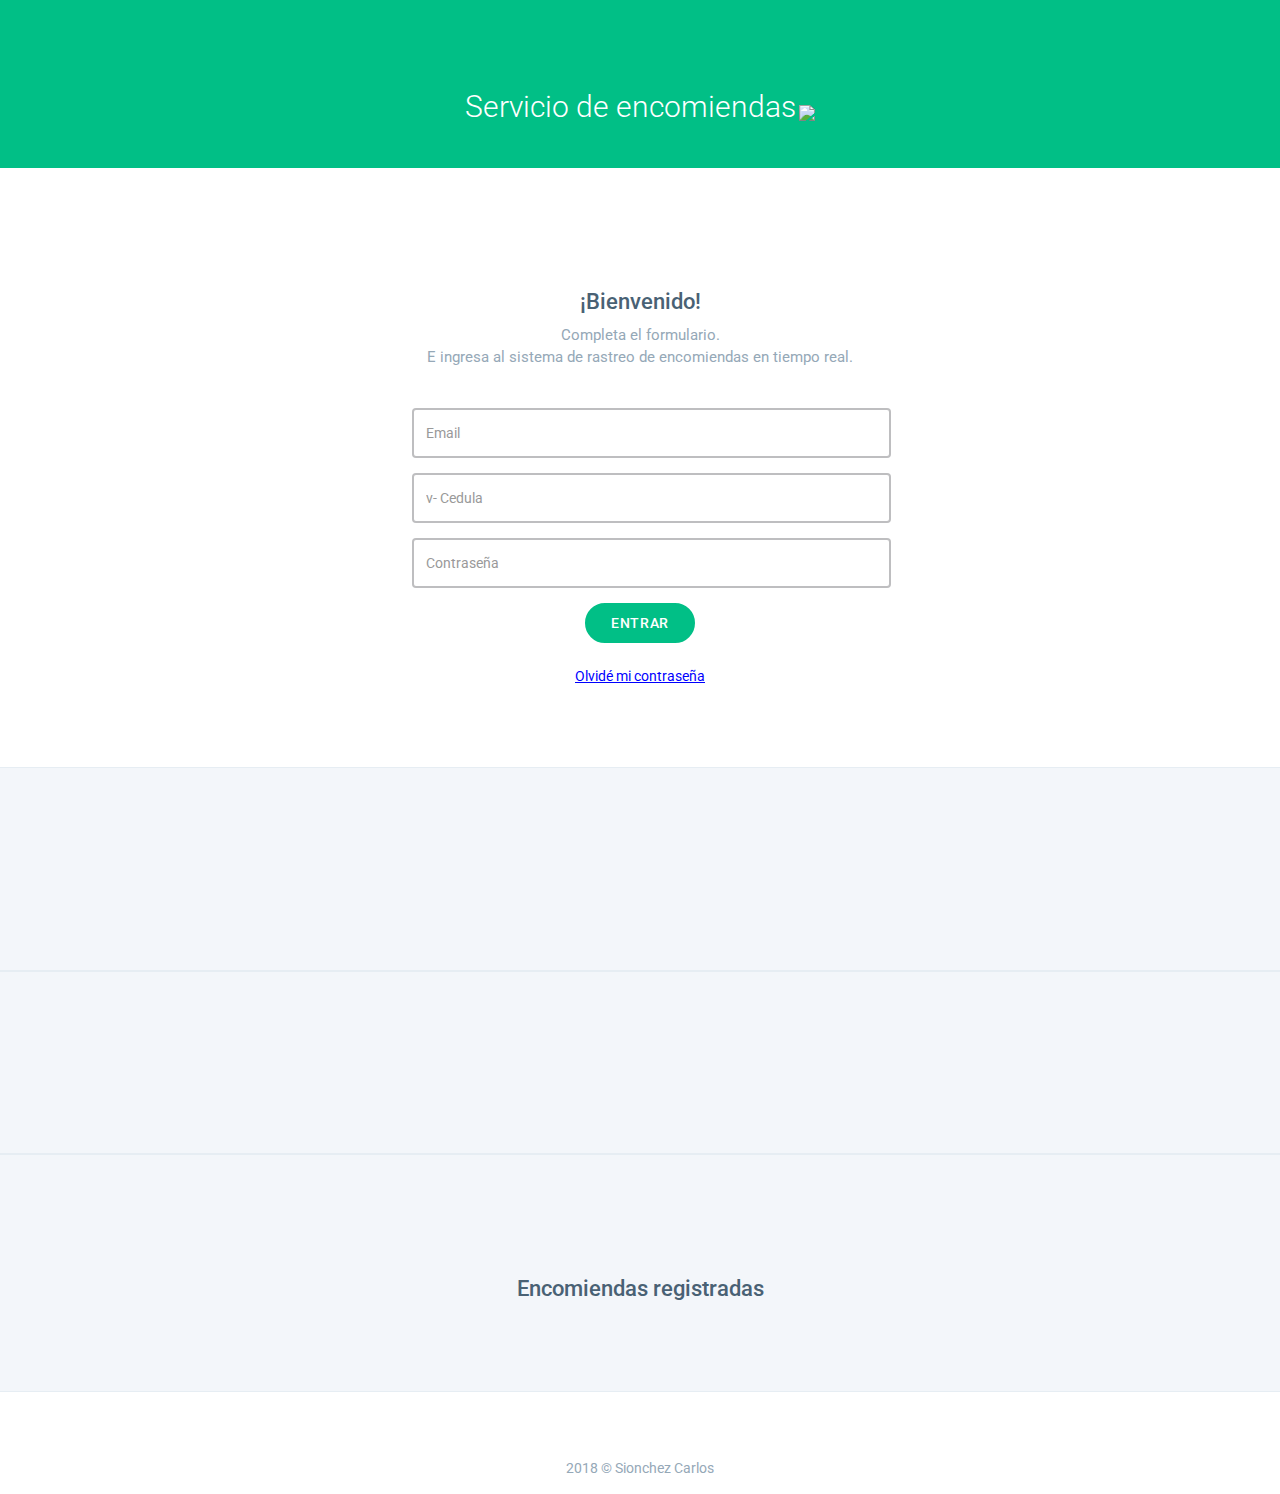
==== commit 82be0943: "agregando metodo para restaurar contraseña del usuario a traves del correo electronico" ====
--- a/public/index.html
+++ b/public/index.html
@@ -113,7 +113,10 @@
                   <div class="col-xs-12"><!-- Inicio de Columna. -->
                     <div class="text-center">
                         <input type="submit" class="btn btn-custom" id="btnInicioSesion" value="Entrar" >
-                      <!-- <button type="button" class="btn btn-custom" id="btnInicioSesion">INICIAR SESEÓN</button> -->
+                        <!-- <button type="button" class="btn btn-custom" id="btnRecuperarPass" onclick="resetPassword()">Olvidé mi contraseña</button>  -->
+                        <br/>
+                        <br/>
+                        <span class="span" onclick="resetPassword()" >Olvidé mi contraseña</span>
                     </div>
                   </div><!-- Fin de Columna. -->
                 </div><!-- Fin del row. -->
--- a/public/css/css_personalizados/map.css
+++ b/public/css/css_personalizados/map.css
@@ -69,4 +69,15 @@
     font-size: 12px;
     border: 1px solid #0cf7b0;
     text-shadow: 0px -1px 0px rgba(0, 0, 0, 0.3);
-  }+  }
+
+  span {
+    cursor:pointer;
+    color:blue;
+    text-decoration:underline;
+}
+
+span:hover {
+  text-decoration:none;
+  color: #697f97
+}